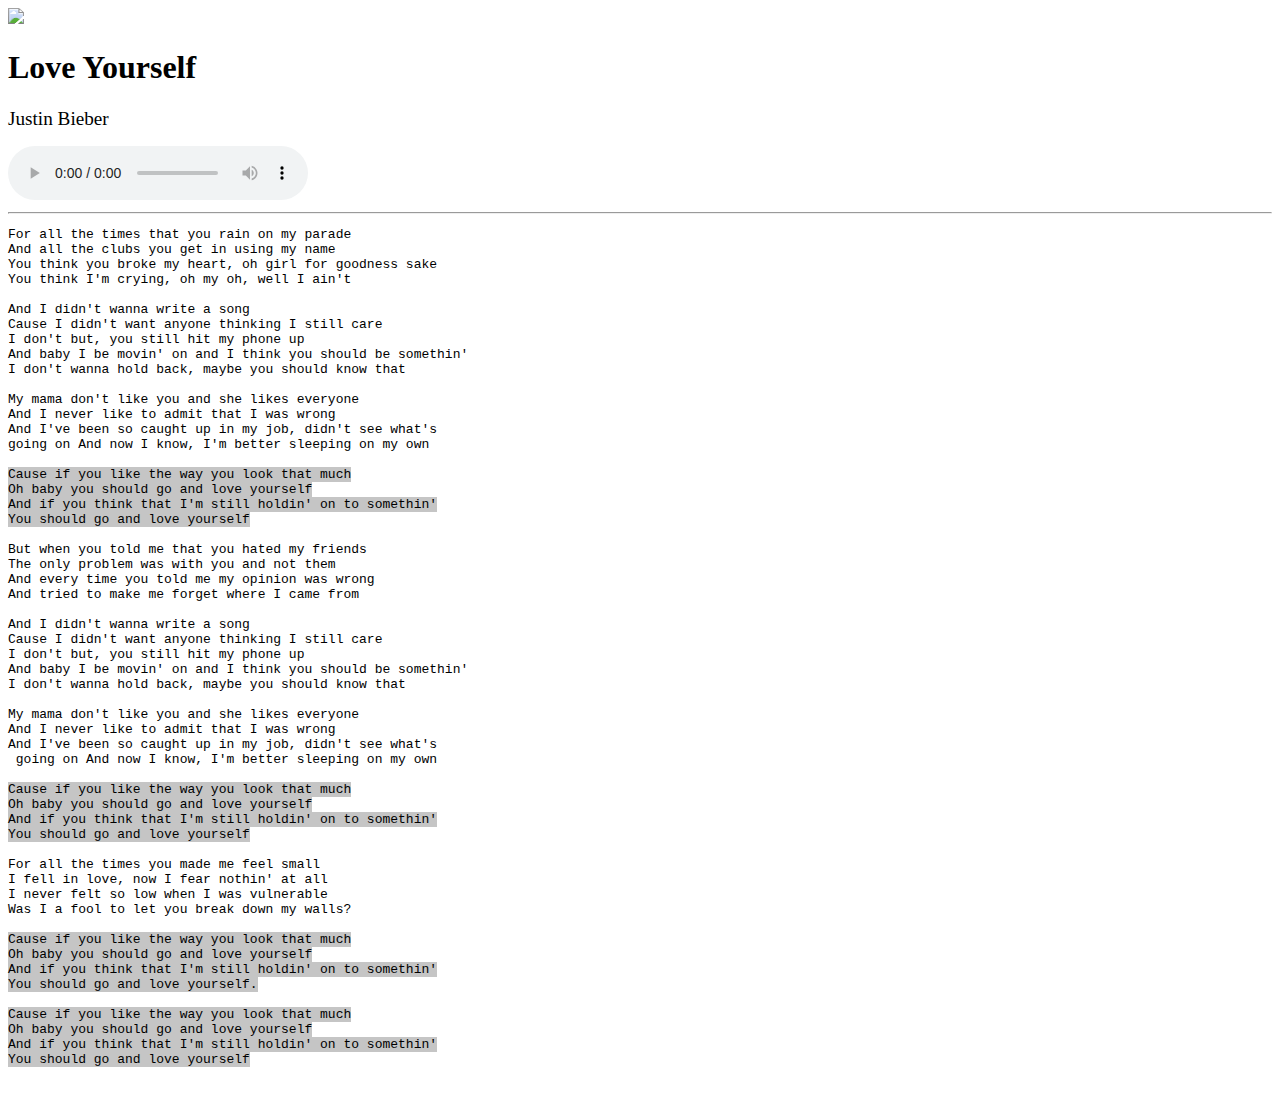
==== Favorite Song.html @ d32599fd "Add files via upload" ====
<!DOCTYPE html>
<html>
	<head>
		<title>Song</title>	
		<link rel="stylesheet" href="song.css"
	</head>
	<body>
		<div id="song-container">
			<div class="song">
				<img id="jb" src="jb.jpg">
				<div class="song-title">
					<h1>Love Yourself</h1>
					<p><big>Justin Bieber</big></p>
				</div>
				

				<audio controls></audio> <hr>
			
			<di>
				<pre>
For all the times that you rain on my parade
And all the clubs you get in using my name
You think you broke my heart, oh girl for goodness sake
You think I'm crying, oh my oh, well I ain't

And I didn't wanna write a song
Cause I didn't want anyone thinking I still care
I don't but, you still hit my phone up
And baby I be movin' on and I think you should be somethin'
I don't wanna hold back, maybe you should know that

My mama don't like you and she likes everyone
And I never like to admit that I was wrong
And I've been so caught up in my job, didn't see what's
going on And now I know, I'm better sleeping on my own

<mark style="background-color: #c5c5c5;">Cause if you like the way you look that much
Oh baby you should go and love yourself
And if you think that I'm still holdin' on to somethin'
You should go and love yourself</mark>

But when you told me that you hated my friends
The only problem was with you and not them
And every time you told me my opinion was wrong
And tried to make me forget where I came from

And I didn't wanna write a song
Cause I didn't want anyone thinking I still care
I don't but, you still hit my phone up
And baby I be movin' on and I think you should be somethin'
I don't wanna hold back, maybe you should know that

My mama don't like you and she likes everyone
And I never like to admit that I was wrong
And I've been so caught up in my job, didn't see what's
 going on And now I know, I'm better sleeping on my own

<mark style="background-color: #c5c5c5;">Cause if you like the way you look that much
Oh baby you should go and love yourself
And if you think that I'm still holdin' on to somethin'
You should go and love yourself</mark>

For all the times you made me feel small
I fell in love, now I fear nothin' at all
I never felt so low when I was vulnerable
Was I a fool to let you break down my walls?
<mark style="background-color: #c5c5c5;">
Cause if you like the way you look that much
Oh baby you should go and love yourself
And if you think that I'm still holdin' on to somethin'
You should go and love yourself.

Cause if you like the way you look that much
Oh baby you should go and love yourself
And if you think that I'm still holdin' on to somethin'
You should go and love yourself</mark>
				</pre>
			</div>
			</div>
			
			
		</div>
		
	</body>
</html>
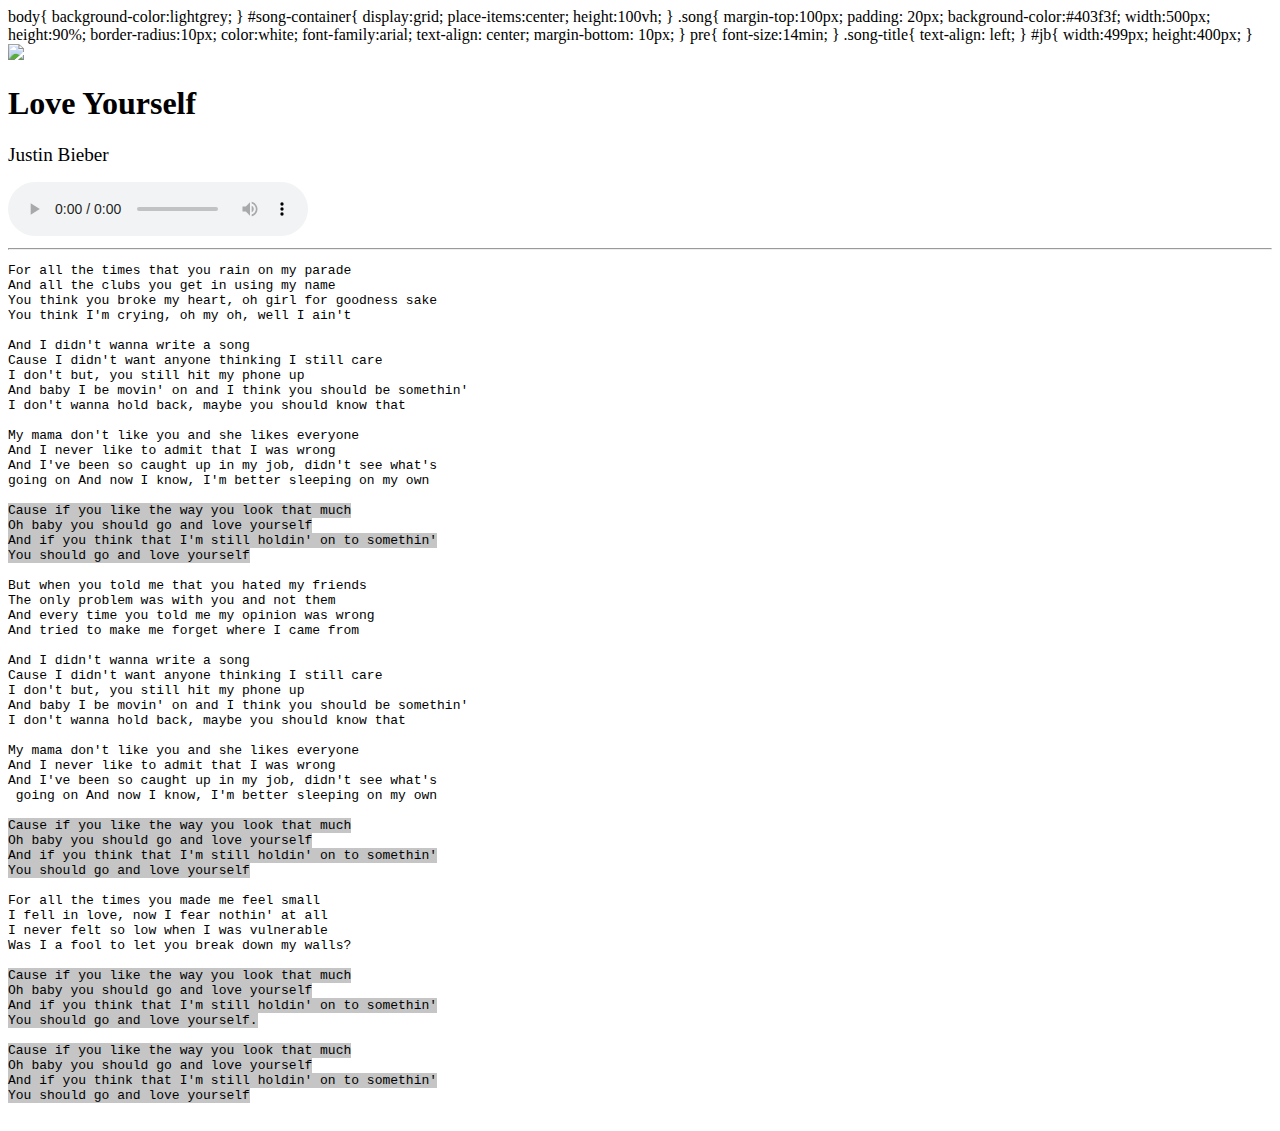
==== commit cc366a09: "Update Favorite Song.html" ====
--- a/Favorite Song.html
+++ b/Favorite Song.html
@@ -3,6 +3,44 @@
 	<head>
 		<title>Song</title>	
 		<link rel="stylesheet" href="song.css"
+	<style>
+	body{
+	background-color:lightgrey;
+
+}
+#song-container{
+	display:grid;
+	place-items:center;
+	height:100vh;
+	
+}
+.song{
+	margin-top:100px;
+	padding: 20px;
+	background-color:#403f3f;
+	width:500px;
+	height:90%;
+	border-radius:10px;
+	color:white;
+	font-family:arial;
+	text-align: center;
+	margin-bottom: 10px;
+}
+pre{
+	font-size:14min;
+}
+.song-title{
+	text-align: left;
+}
+#jb{
+	width:499px;
+	height:400px;
+
+}
+
+
+	
+	</style>
 	</head>
 	<body>
 		<div id="song-container">
@@ -82,4 +120,4 @@
 		</div>
 		
 	</body>
-</html>+</html>
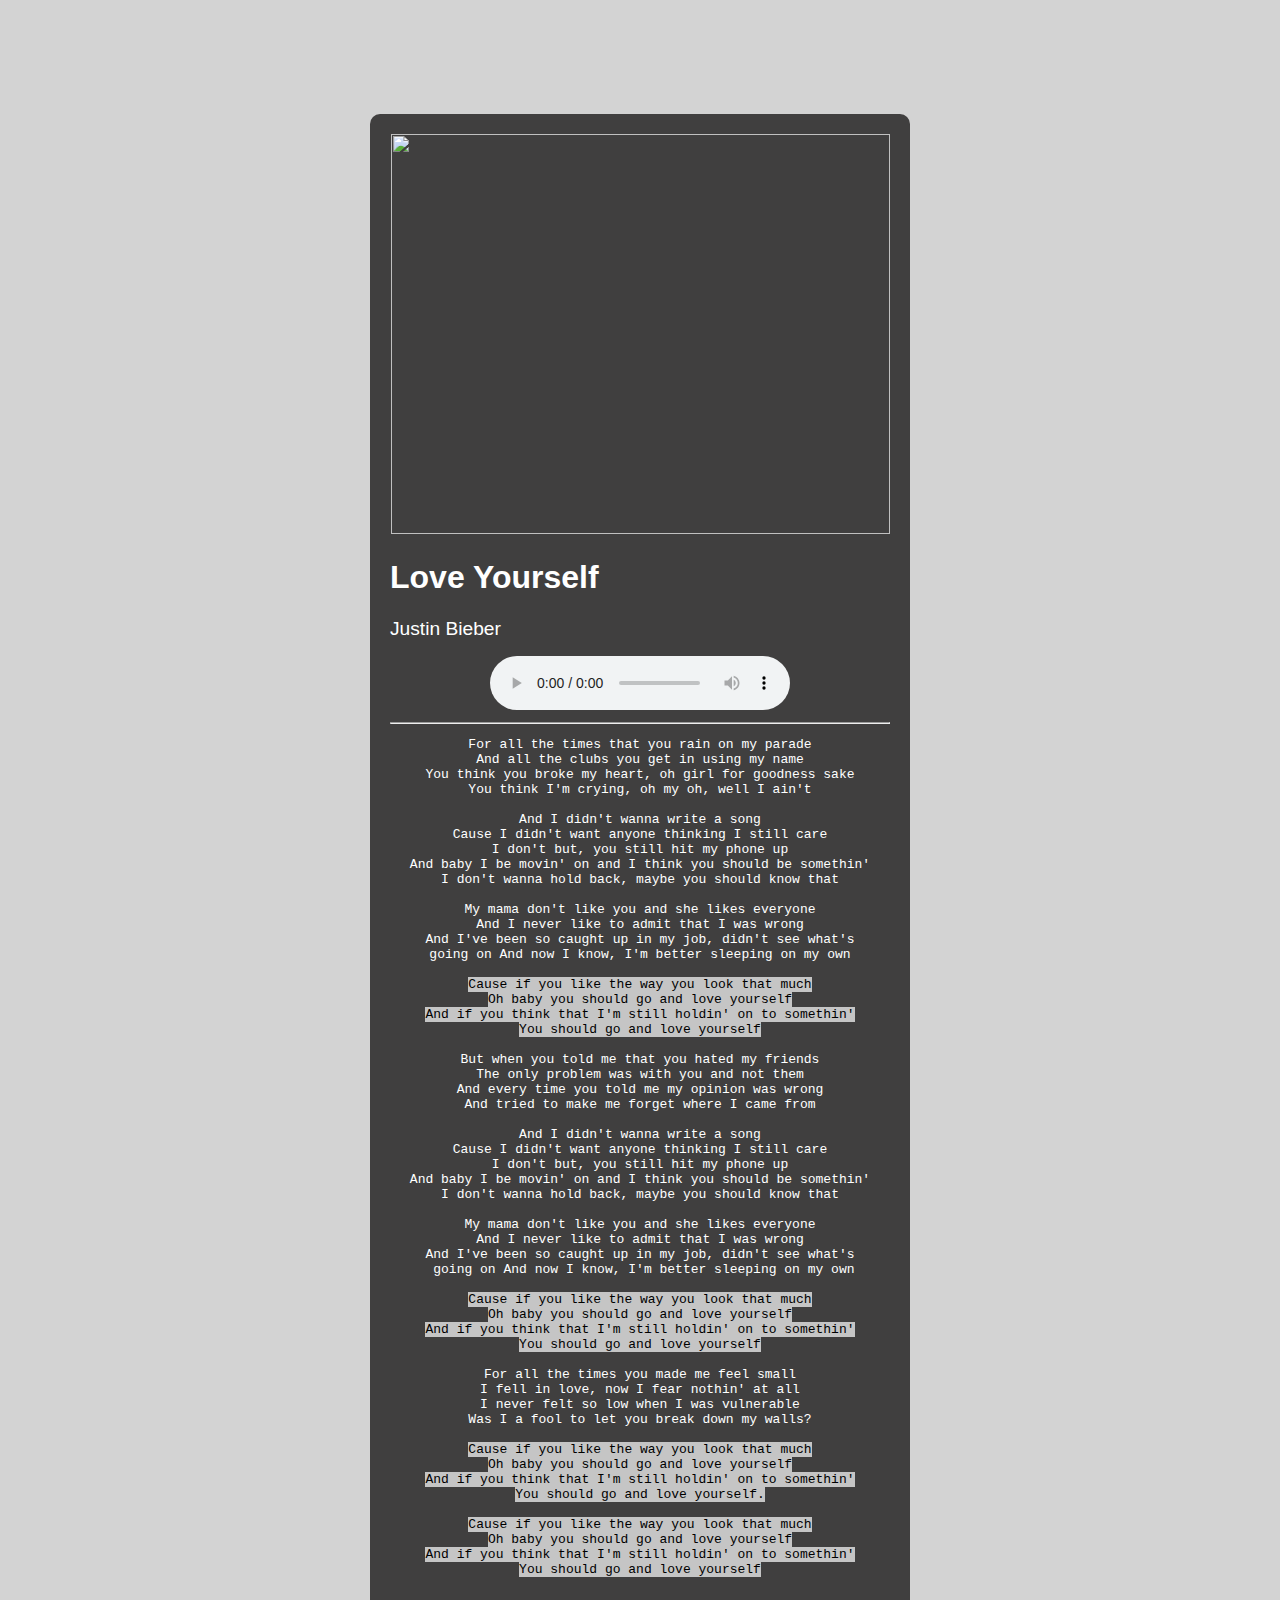
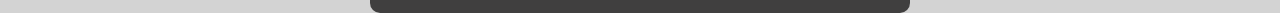
==== commit d18abe39: "Update Favorite Song.html" ====
--- a/Favorite Song.html
+++ b/Favorite Song.html
@@ -3,44 +3,7 @@
 	<head>
 		<title>Song</title>	
 		<link rel="stylesheet" href="song.css"
-	<style>
-	body{
-	background-color:lightgrey;
-
-}
-#song-container{
-	display:grid;
-	place-items:center;
-	height:100vh;
 	
-}
-.song{
-	margin-top:100px;
-	padding: 20px;
-	background-color:#403f3f;
-	width:500px;
-	height:90%;
-	border-radius:10px;
-	color:white;
-	font-family:arial;
-	text-align: center;
-	margin-bottom: 10px;
-}
-pre{
-	font-size:14min;
-}
-.song-title{
-	text-align: left;
-}
-#jb{
-	width:499px;
-	height:400px;
-
-}
-
-
-	
-	</style>
 	</head>
 	<body>
 		<div id="song-container">
--- a/song.css
+++ b/song.css
@@ -0,0 +1,34 @@
+body{
+	background-color:lightgrey;
+
+}
+#song-container{
+	display:grid;
+	place-items:center;
+	height:100vh;
+	
+}
+.song{
+	margin-top:100px;
+	padding: 20px;
+	background-color:#403f3f;
+	width:500px;
+	height:90%;
+	border-radius:10px;
+	color:white;
+	font-family:arial;
+	text-align: center;
+	margin-bottom: 10px;
+}
+pre{
+	font-size:14min;
+}
+.song-title{
+	text-align: left;
+}
+#jb{
+	width:499px;
+	height:400px;
+
+}
+
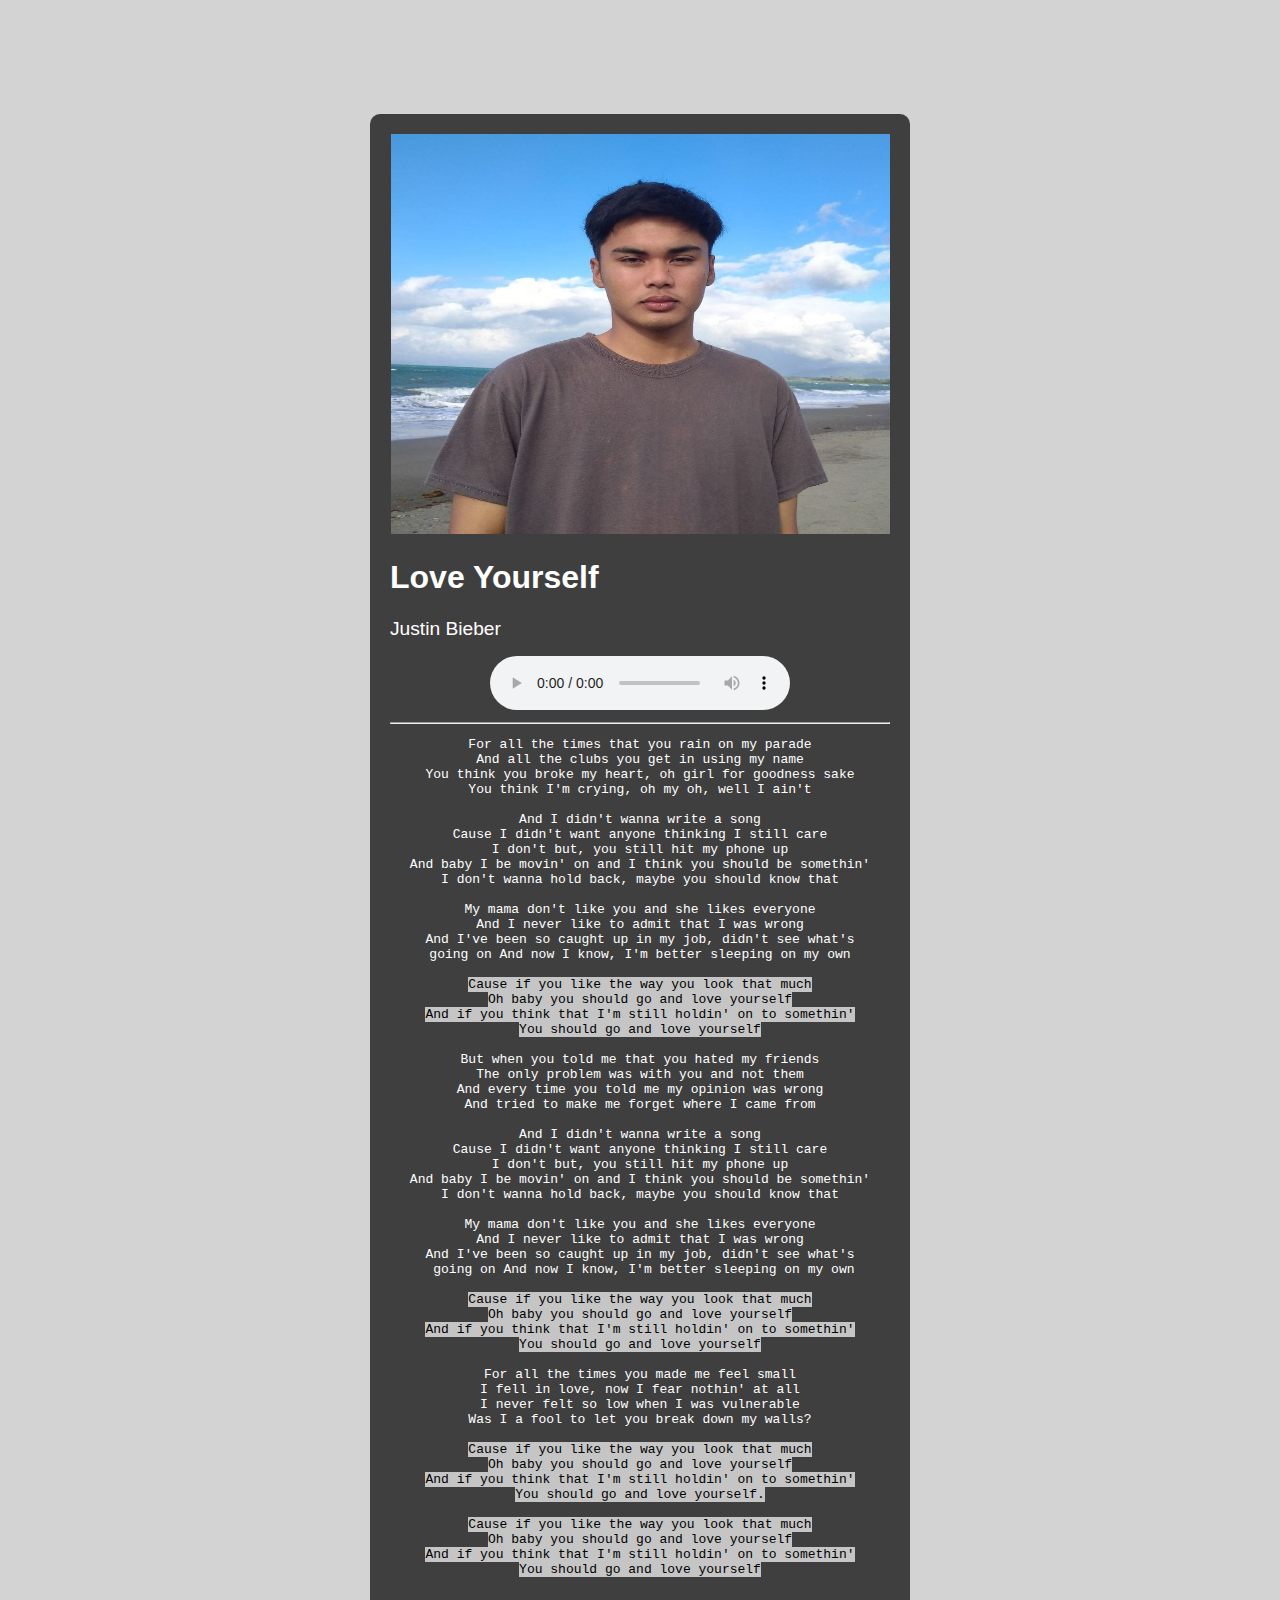
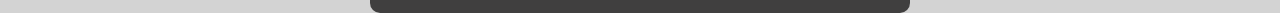
==== commit 36ab273e: "Update Favorite Song.html" ====
--- a/Favorite Song.html
+++ b/Favorite Song.html
@@ -8,7 +8,7 @@
 	<body>
 		<div id="song-container">
 			<div class="song">
-				<img id="jb" src="jb.jpg">
+				<img id="jb" src="Assets/Images/dp.jpg">
 				<div class="song-title">
 					<h1>Love Yourself</h1>
 					<p><big>Justin Bieber</big></p>
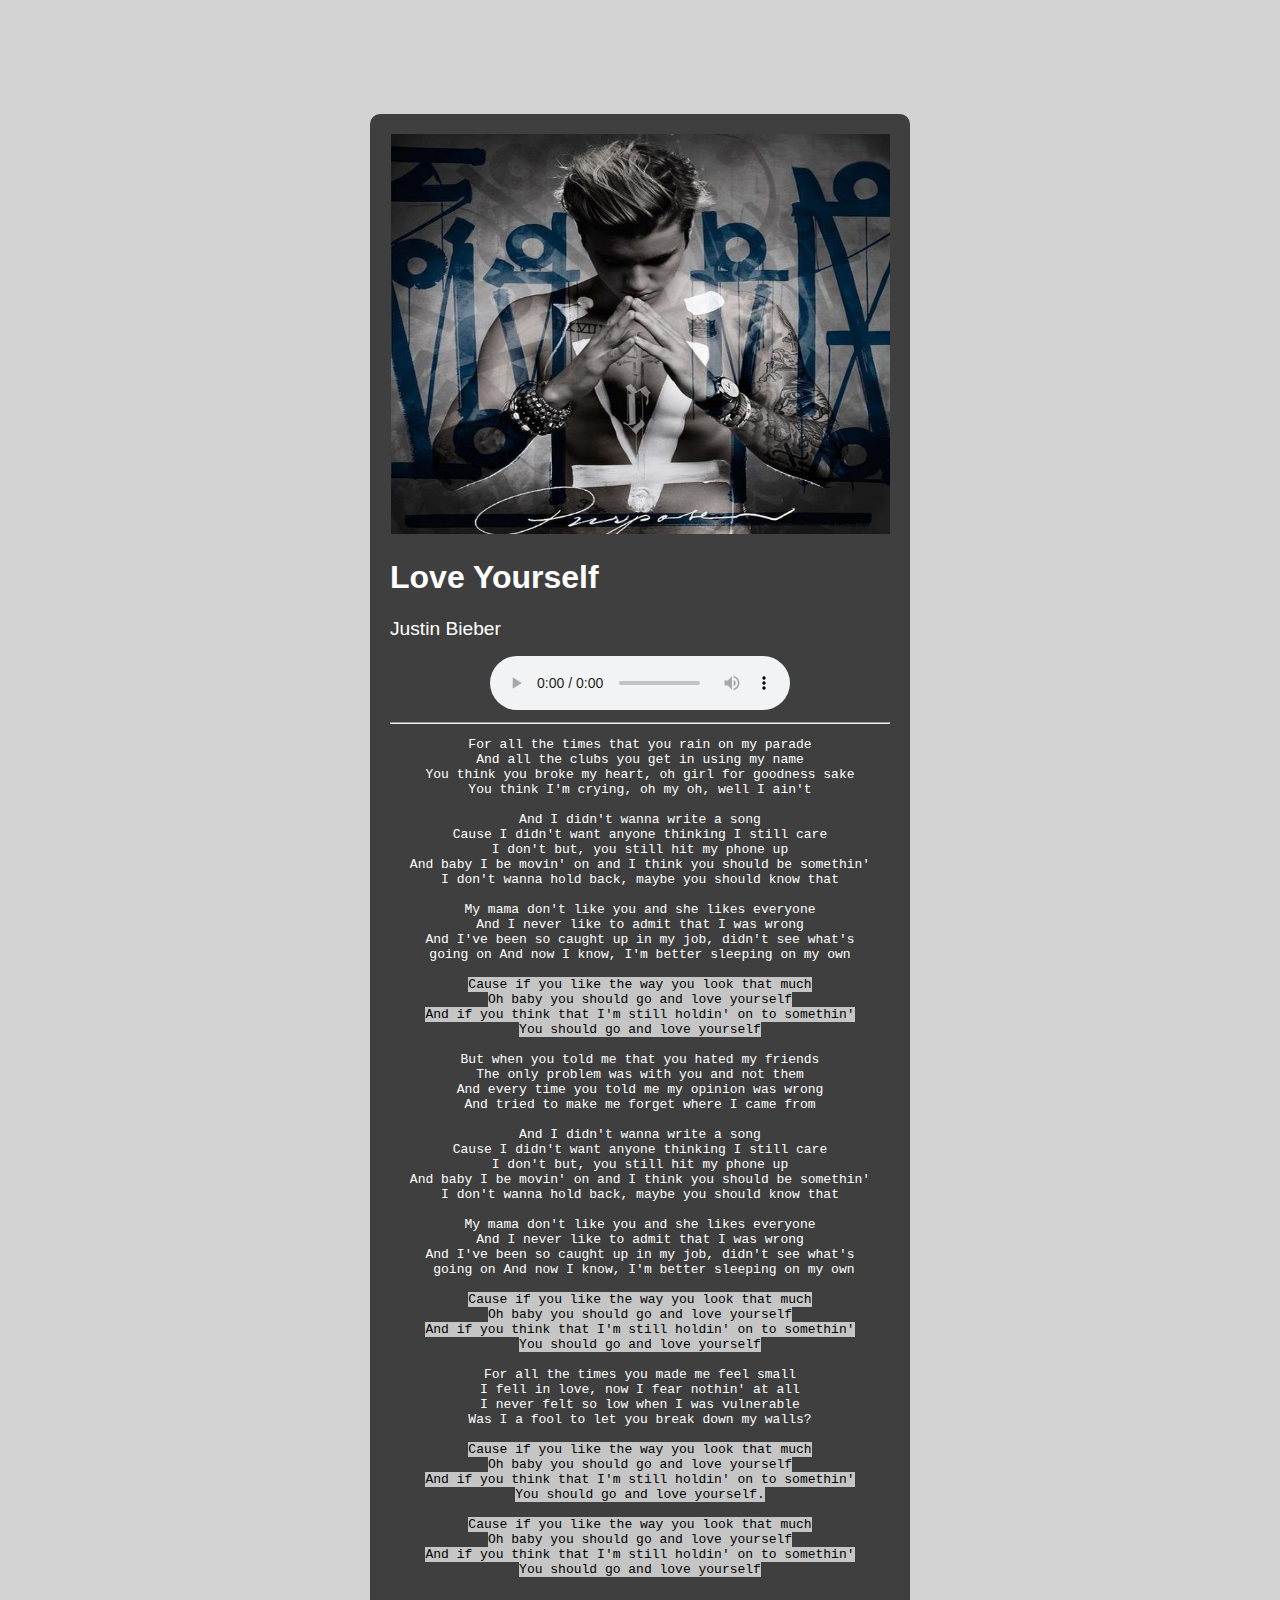
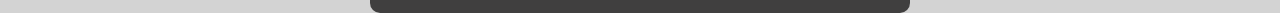
==== commit aa3ca1f1: "Update Favorite Song.html" ====
--- a/Favorite Song.html
+++ b/Favorite Song.html
@@ -8,7 +8,7 @@
 	<body>
 		<div id="song-container">
 			<div class="song">
-				<img id="jb" src="Assets/Images/dp.jpg">
+				<img id="jb" src="Assets/Images/jb.jpg">
 				<div class="song-title">
 					<h1>Love Yourself</h1>
 					<p><big>Justin Bieber</big></p>
